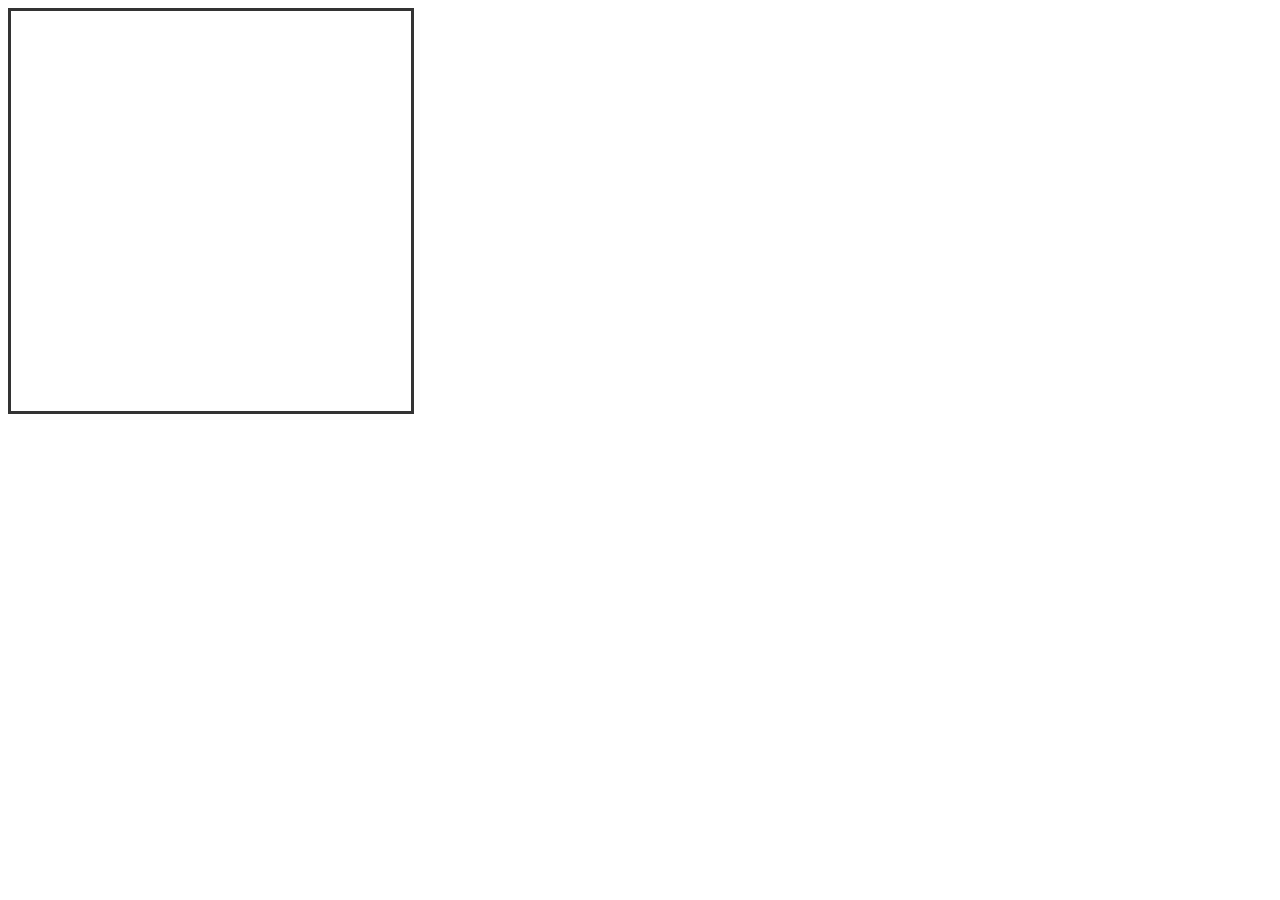
==== www/index.html @ a43bbfcb "initial code for html page" ====
<!DOCTYPE html PUBLIC "-//W3C//DTD XHTML 1.0 Strict//EN"
		"http://www.w3.org/TR/xhtml1/DTD/xhtml1-strict.dtd">
<html lang="en" xml:lang="en" xmlns="http://www.w3.org/1999/xhtml" xmlns:x2="http://www.w3.org/TR/xhtml2" xmlns:role=
"http://www.w3.org/2005/01/wai-rdf/GUIRoleTaxonomy#" xmlns:state="http://www.w3.org/2005/07/aaa">
<!-- this validate fails in the javascript -->
<head>
  <title>jFPS</title>
  <link rel="stylesheet" type="text/css" href="css/jfps.css" />
  <script type="text/javascript" src="js/vvwlibrary.js"></script>
  <script type="text/javascript">
	var vendors = ['webkit', 'moz'];
	for(var x = 0; x < vendors.length && !window.requestAnimationFrame; ++x) {
		window.requestAnimationFrame = window[vendors[x]+'RequestAnimationFrame'];
		window.cancelAnimationFrame =
		  window[vendors[x]+'CancelAnimationFrame'] || window[vendors[x]+'CancelRequestAnimationFrame'];
	}

	var canvas = document.getElementById('canvas'),
		cw = canvas.width,
		ch = canvas.height,
		cx = null,
		fps = 30,
		bX = 30,
		bY = 30,
		mX = 10,
		mY = 20,
		interval     =    1000/fps,
		lastTime     =    (new Date()).getTime(),
		currentTime  =    0,
		delta = 0;

	function gameLoop() {
		window.requestAnimationFrame(gameLoop);

		currentTime = (new Date()).getTime();
		delta = (currentTime-lastTime);

		if(delta > interval) {

			cx.clearRect(0,0,cw,cw);

			cx.beginPath();
			cx.fillStyle = 'red';
			cx.arc(bX, bY, 20, 0, Math.PI * 360);
			cx.fill();
			if(bX >= cw || bX <= 0) { mX*=-1; }
			if(bY >= ch || bY <= 0) { mY*=-1; }

			bX+=mX;
			bY+=mY;

			lastTime = currentTime - (delta % interval);
		}
	}

	if (typeof (canvas.getContext) !== undefined) {
		cx = canvas.getContext('2d');

		gameLoop();
	}
  </script>
</head>

<body>
  <canvas id="canvas" width="400" height="400"></canvas>
</body>
---- www/css/jfps.css ----
canvas {
    border: 3px solid #333;
}
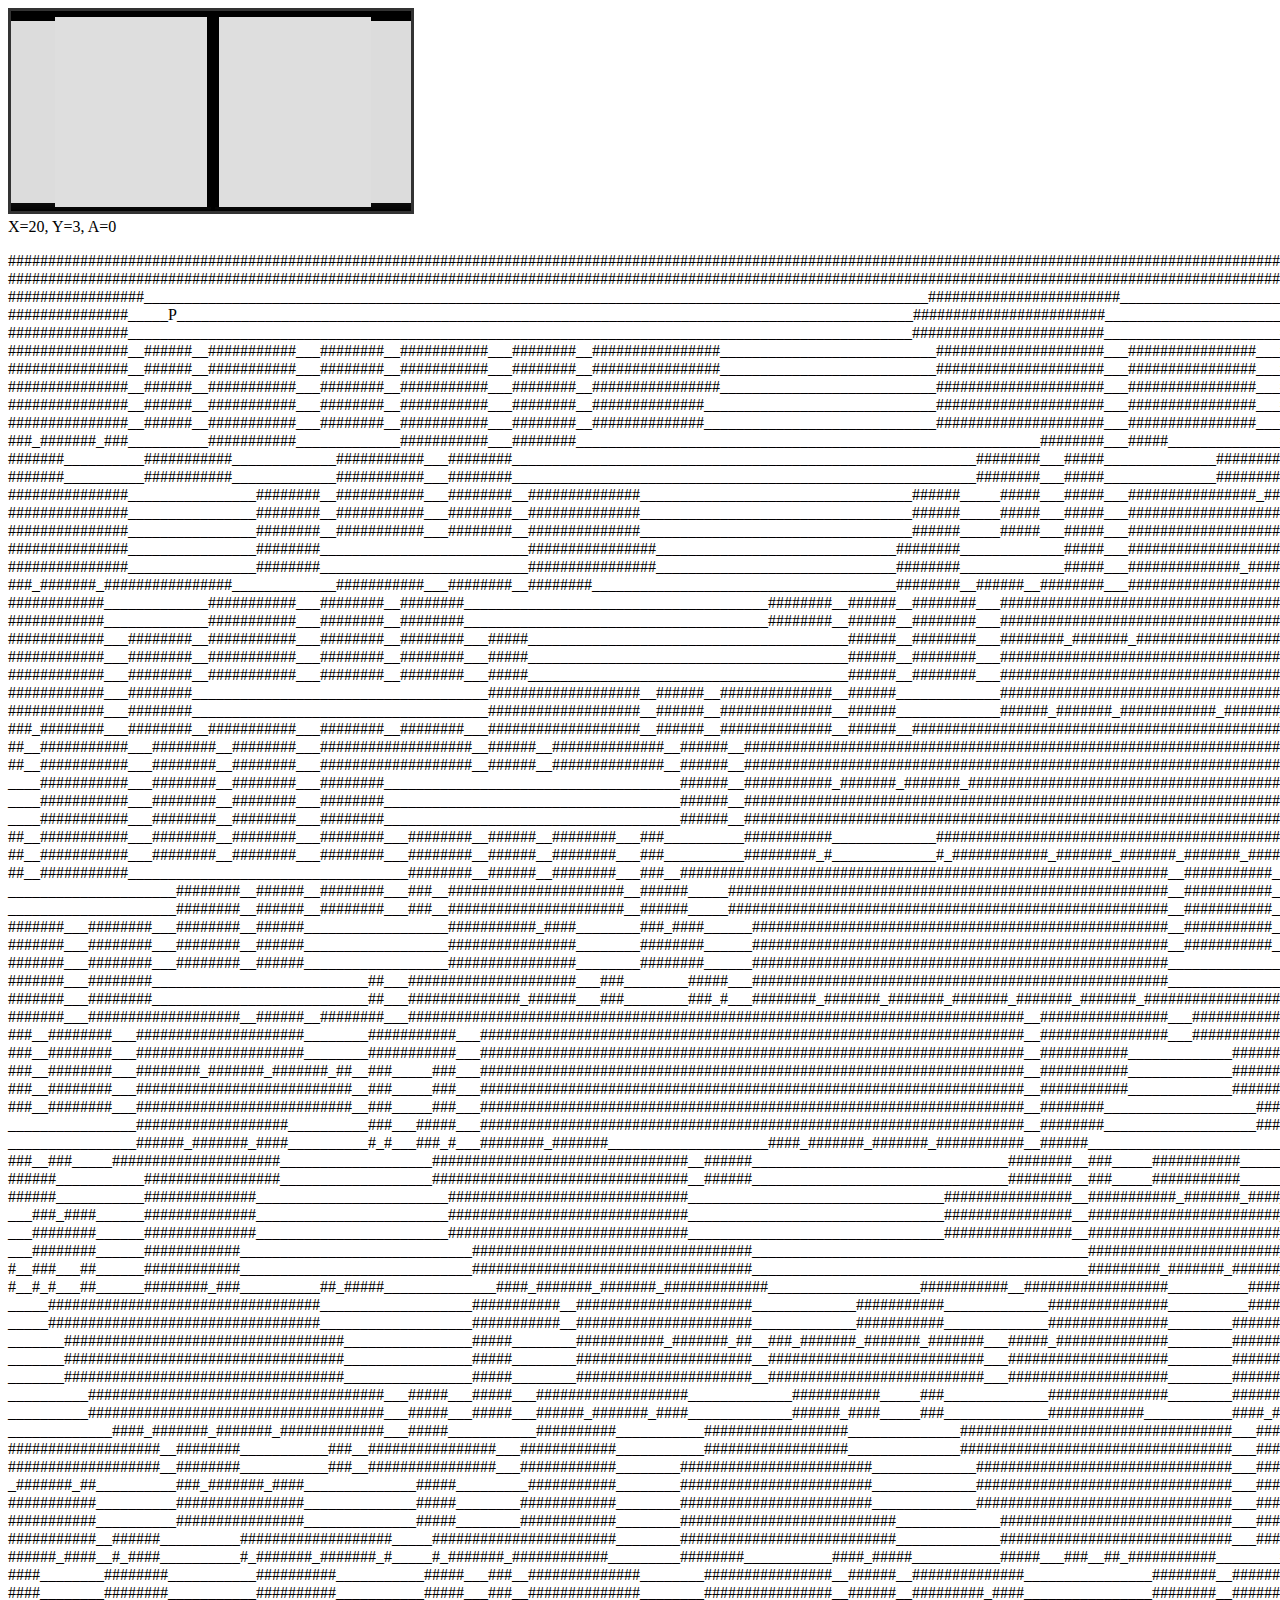
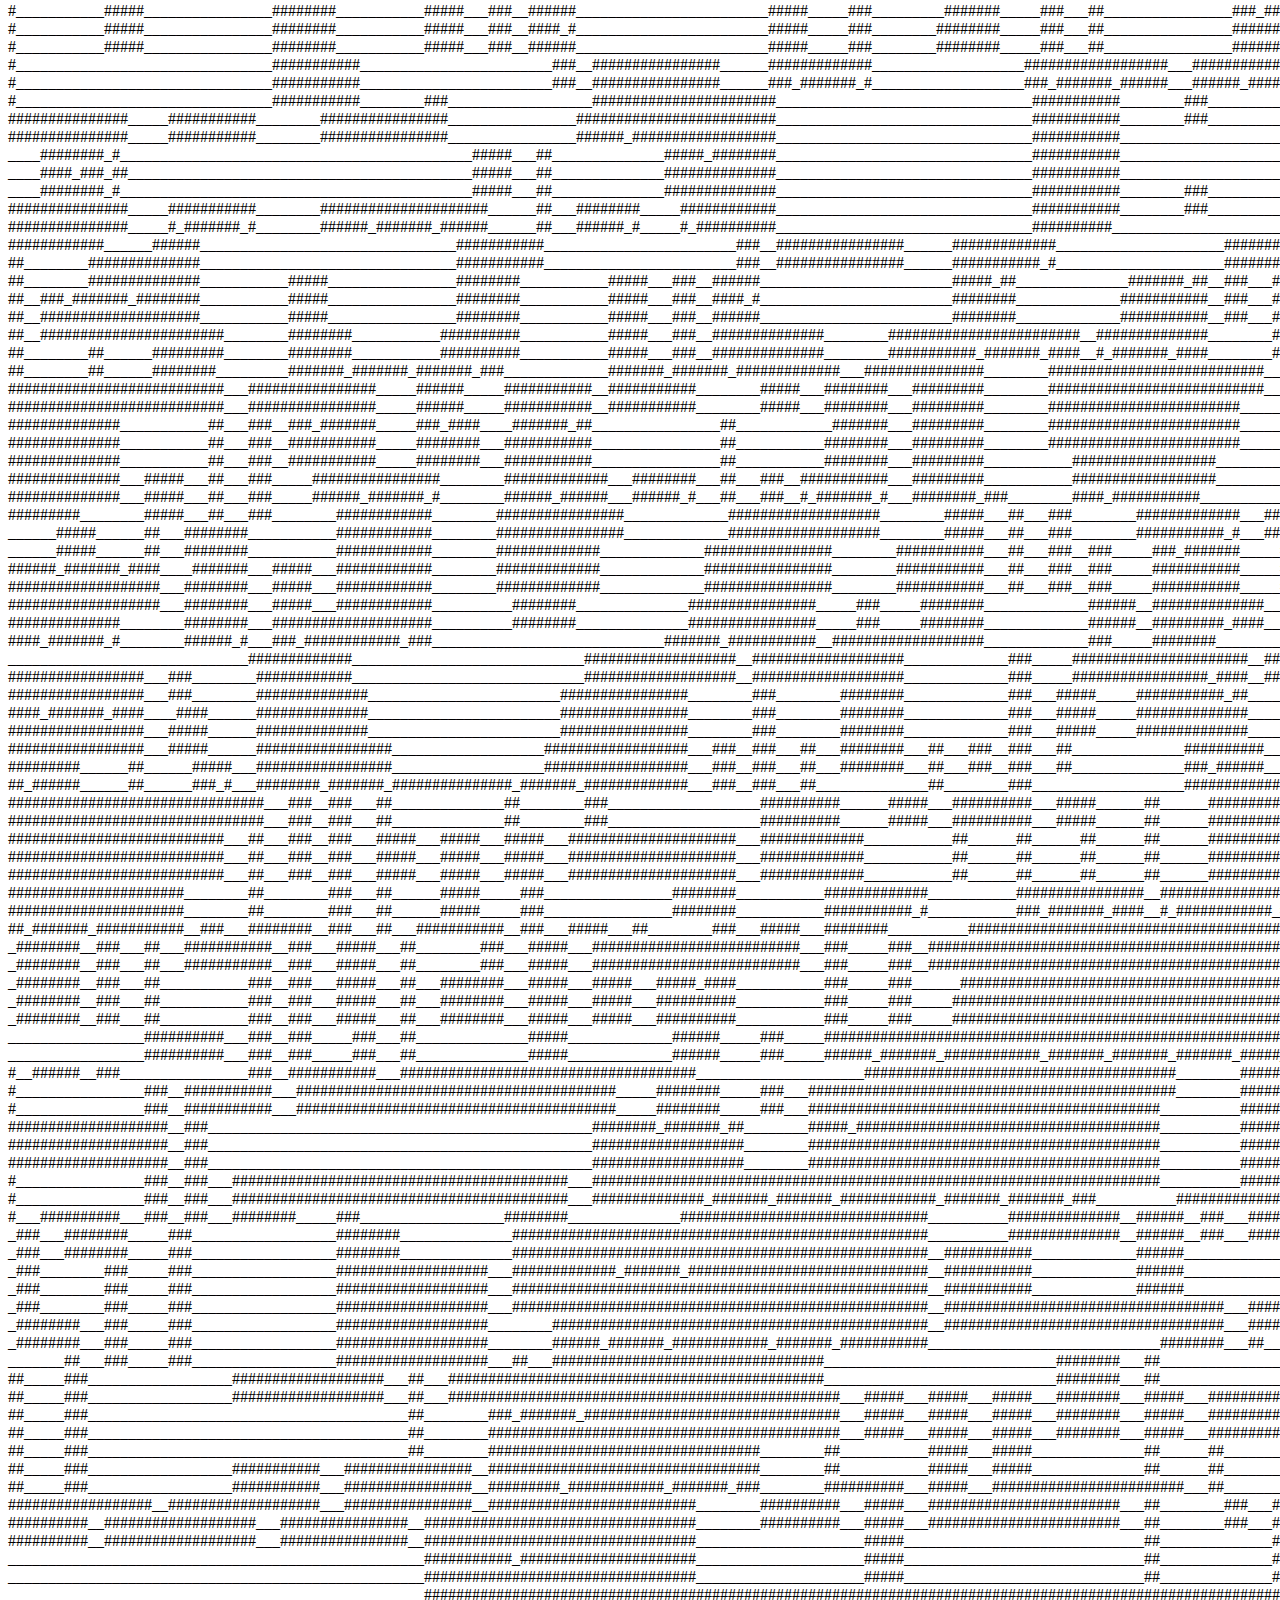
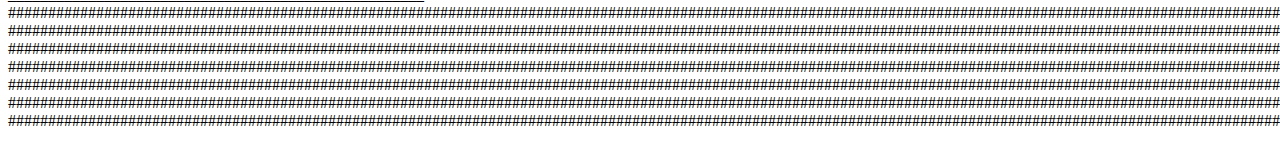
==== commit 56e73ed2: "Actually working" ====
--- a/www/index.html
+++ b/www/index.html
@@ -6,28 +6,77 @@
 <head>
   <title>jFPS</title>
   <link rel="stylesheet" type="text/css" href="css/jfps.css" />
-  <script type="text/javascript" src="js/vvwlibrary.js"></script>
+  <script type="text/javascript" src="js/jfps.js"></script>
+  <script type="text/javascript" src="js/map0.js"></script>
+  <script type="text/javascript" src="js/map1.js"></script>
+</head>
+
+<body>
+  <canvas id="canvas" width="400" height="200"></canvas>
+  <div id="stats">Initializing</div>
+  <p id="map" style="font-family: "Lucida Console", Monaco, monospace"></p>
   <script type="text/javascript">
+  /* Original source
+  https://github.com/OneLoneCoder/videos/blob/master/OneLoneCoder_CommandLineFPS.cpp
+  */
 	var vendors = ['webkit', 'moz'];
+	var canvas = document.getElementById("canvas");
+	var divStats = document.getElementById("stats");
+	var divMap = document.getElementById("map");
+	
+	var fPlayerA = 0.0;			// Player Start Rotation
+	var fFOV = 3.14159 / 4.0;	// Field of View
+	var fDepth = 16.0;			// Maximum rendering distance
+	var fSpeed = 0.01;			// Walking Speed
+	
+	// Create Map of world space # = wall block, . = space
+	var map = map0;
+	var nMapWidth = map0Width;				// World Dimensions
+	var nMapHeight = map0Height;
+	var fPlayerX = map0PlayerX;			// Player Start Position
+	var fPlayerY = map0PlayerY;
+/*
+	var fPlayerX = 14.7;			// Player Start Position
+	var fPlayerY = 5.09;
+	var map = "";
+	var nMapWidth = 16;				// World Dimensions
+	var nMapHeight = 16;
+	map += "#########       ";
+	map += "#               ";
+	map += "#       ########";
+	map += "#              #";
+	map += "#      ##      #";
+	map += "#      ##      #";
+	map += "#              #";
+	map += "###            #";
+	map += "##             #";
+	map += "#      ####  ###";
+	map += "#      #       #";
+	map += "#      #       #";
+	map += "#              #";
+	map += "#      #########";
+	map += "#              #";
+	map += "################";
+*/
 	for(var x = 0; x < vendors.length && !window.requestAnimationFrame; ++x) {
 		window.requestAnimationFrame = window[vendors[x]+'RequestAnimationFrame'];
 		window.cancelAnimationFrame =
 		  window[vendors[x]+'CancelAnimationFrame'] || window[vendors[x]+'CancelRequestAnimationFrame'];
 	}
 
-	var canvas = document.getElementById('canvas'),
-		cw = canvas.width,
+	var cw = canvas.width,
 		ch = canvas.height,
 		cx = null,
 		fps = 30,
-		bX = 30,
-		bY = 30,
-		mX = 10,
-		mY = 20,
-		interval     =    1000/fps,
+		fElapsedTime =    1000/fps,
 		lastTime     =    (new Date()).getTime(),
 		currentTime  =    0,
 		delta = 0;
+	var nScreenWidth = 100;			// Console Screen Size X (columns)
+	var nScreenHeight = 100;			// Console Screen Size Y (rows)
+	var blockSizeX = cw / nScreenWidth;
+	var blockSizeY = ch / nScreenHeight;
+
 
 	function gameLoop() {
 		window.requestAnimationFrame(gameLoop);
@@ -35,32 +84,210 @@
 		currentTime = (new Date()).getTime();
 		delta = (currentTime-lastTime);
 
-		if(delta > interval) {
-
+		if(delta > fElapsedTime) {
 			cx.clearRect(0,0,cw,cw);
-
-			cx.beginPath();
-			cx.fillStyle = 'red';
-			cx.arc(bX, bY, 20, 0, Math.PI * 360);
-			cx.fill();
-			if(bX >= cw || bX <= 0) { mX*=-1; }
-			if(bY >= ch || bY <= 0) { mY*=-1; }
-
-			bX+=mX;
-			bY+=mY;
-
-			lastTime = currentTime - (delta % interval);
+			// draw
+
+			for (var x = 0; x < nScreenWidth; x++)
+			{
+				// For each column, calculate the projected ray angle into world space
+				var fRayAngle = (fPlayerA - fFOV/2.0) + (x / nScreenWidth) * fFOV;
+
+				// Find distance to wall
+				var fStepSize = 0.1;		  // Increment size for ray casting, decrease to increase										
+				var fDistanceToWall = 0.0; //                                      resolution
+
+				var bHitWall = false;		// Set when ray hits wall block
+				var bBoundary = false;		// Set when ray hits boundary between two wall blocks
+
+				var fEyeX = Math.sin(fRayAngle); // Unit vector for ray in player space
+				var fEyeY = Math.cos(fRayAngle);
+
+				// Incrementally cast ray from player, along ray angle, testing for 
+				// intersection with a block
+				while (!bHitWall && fDistanceToWall < fDepth)
+				{
+					fDistanceToWall += fStepSize;
+					var nTestX = Math.floor(fPlayerX + fEyeX * fDistanceToWall);
+					var nTestY = Math.floor(fPlayerY + fEyeY * fDistanceToWall);
+					
+					// Test if ray is out of bounds
+					if (nTestX < 0 || nTestX >= nMapWidth || nTestY < 0 || nTestY >= nMapHeight)
+					{
+						bHitWall = true;			// Just set distance to maximum depth
+						fDistanceToWall = fDepth;
+					}
+					else
+					{
+						// Ray is inbounds so test to see if the ray cell is a wall block
+						if(map.charAt(nTestY * nMapWidth + nTestX) != ' ')
+						{
+							// Ray has hit wall
+							bHitWall = true;
+
+							// To highlight tile boundaries, cast a ray from each corner
+							// of the tile, to the player. The more coincident this ray
+							// is to the rendering ray, the closer we are to a tile 
+							// boundary, which we'll shade to add detail to the walls
+							var p = [];
+
+							// Test each corner of hit tile, storing the distance from
+							// the player, and the calculated dot product of the two rays
+							var totalVectors = 0;
+							for (var tx = 0; tx < 2; tx++)
+								for (var ty = 0; ty < 2; ty++)
+								{
+									// Angle of corner to eye
+									var vy = nTestY + ty - fPlayerY;
+									var vx = nTestX + tx - fPlayerX;
+									var d = Math.sqrt(vx*vx + vy*vy); 
+									var dot = (fEyeX * vx / d) + (fEyeY * vy / d);
+									p[totalVectors] = [d, dot];
+									totalVectors++;
+								}
+
+							// Sort Pairs from closest to farthest
+							p.sort(function(a, b) {
+								return a[0] - b[0];
+							});
+			//				sort(p.begin(), p.end(), [](const pair<float, float> &left, const pair<float, float> &right) {return left.first < right.first; });
+							
+							// First two/three are closest (we will never see all four)
+							var fBound = 0.01;
+							if (Math.acos(p[0][1]) < fBound) bBoundary = true;
+							if (Math.acos(p[1][1]) < fBound) bBoundary = true;
+							if (Math.acos(p[2][1]) < fBound) bBoundary = true;
+						}
+					}
+				}
+			
+				// Calculate distance to ceiling and floor
+				var nCeiling = (nScreenHeight/2.0) - nScreenHeight / (fDistanceToWall);
+				var nFloor = nScreenHeight - nCeiling;
+
+				// Shader walls based on distance
+				var nShade = '#FFFFFF';
+				if (fDistanceToWall > fDepth) {
+					nShade = 0;	// Out of range
+				}
+				else 
+				{
+					nShade = (1.0 - (fDistanceToWall / fDepth)) * 255;
+				}
+
+				if (bBoundary)		nShade = '#000000'; // Black it out
+				
+				for (var y = 0; y < nScreenHeight; y++)
+				{
+					// Each Row
+					if(y <= nCeiling) {
+						cx.fillStyle = '#000000';
+					} else if(y > nCeiling && y <= nFloor) {
+						cx.fillStyle = "rgb("+nShade+","+nShade+","+nShade+")";
+					}
+					else // Floor
+					{				
+						// Shade floor based on distance
+						var b = 1.0 - ((y -nScreenHeight/2.0) / (nScreenHeight / 2.0));
+						nShade = 0.5 + (b * 0.5) * 255;
+						cx.fillStyle = "rgb("+nShade+","+nShade+","+nShade+")";
+					}
+					//cx.fillRect(x, y, blockSizeX, blockSizeY);
+					cx.fillRect(x * blockSizeX, y * blockSizeY, blockSizeX, blockSizeY);
+				}
+			}
+
+			// Display Stats
+			//swprintf_s(screen, 40, L"X=%3.2f, Y=%3.2f, A=%3.2f FPS=%3.2f ", fPlayerX, fPlayerY, fPlayerA, 1.0f/fElapsedTime);
+			divStats.innerHTML = "X=" + Math.round(fPlayerX * 100) / 100 + ", Y=" + Math.round(fPlayerY * 100) / 100 + ", A=" + Math.round(fPlayerA * 100) / 100;
+			
+			// Display Map
+			screen = "";
+			nPlayerX = Math.floor(fPlayerX);
+			nPlayerY = Math.floor(fPlayerY);
+			for (var ny = 0; ny < nMapHeight; ny++)
+			{
+				for (var nx = 0; nx < nMapWidth; nx++) 
+				{
+					if(nx == nPlayerX && ny == nPlayerY) {
+						screen += 'P';
+					} else if(map[ny * nMapWidth + nx] != ' ') {
+						screen += '#';//map[ny * nMapWidth + nx];
+					} else {
+						screen += '_';
+					}
+				}
+				screen += "<br />";
+			}
+
+			// Display Frame
+			//screen[nScreenWidth * nScreenHeight - 1] = '\0';
+			divMap.innerHTML = screen;
+		
+			lastTime = currentTime - (delta % fElapsedTime);
 		}
 	}
 
+	document.addEventListener("keypress", function(event) {
+		switch(event.keyCode) {
+		case 97://'a':
+			// left
+			fPlayerA += (fSpeed * 5);// * fElapsedTime;
+			break;
+		case 100://'d':
+			// right
+			fPlayerA -= (fSpeed * 5);// * fElapsedTime;
+			break;
+		case 119://'w':
+			// up
+			fPlayerX += Math.sin(fPlayerA) * fSpeed * fElapsedTime;
+			fPlayerY += Math.cos(fPlayerA) * fSpeed * fElapsedTime;
+			if(map.charAt(Math.floor(fPlayerY) * nMapWidth + Math.floor(fPlayerX)) != ' ')
+			{
+				fPlayerX -= Math.sin(fPlayerA) * fSpeed * fElapsedTime;
+				fPlayerY -= Math.cos(fPlayerA) * fSpeed * fElapsedTime;
+			}
+			break;
+		case 115://'s':
+			// down
+			fPlayerX -= Math.sin(fPlayerA) * fSpeed * fElapsedTime;
+			fPlayerY -= Math.cos(fPlayerA) * fSpeed * fElapsedTime;
+			if(map.charAt(Math.floor(fPlayerY) * nMapWidth + Math.floor(fPlayerX)) != ' ')
+			{
+				fPlayerX += Math.sin(fPlayerA) * fSpeed * fElapsedTime;
+				fPlayerY += Math.cos(fPlayerA) * fSpeed * fElapsedTime;
+			}
+			break;
+		case 32:
+			// Space - fire
+			break;
+		case 122:
+			// Z - strafe left
+			fPlayerX -= Math.sin(fPlayerA) * fSpeed * fElapsedTime;;
+			fPlayerY += Math.cos(fPlayerA) * fSpeed * fElapsedTime;;
+			if(map.charAt(Math.floor(fPlayerY) * nMapWidth + Math.floor(fPlayerX)) != ' ')
+			{
+				fPlayerX += Math.sin(fPlayerA) * fSpeed * fElapsedTime;;
+				fPlayerY -= Math.cos(fPlayerA) * fSpeed * fElapsedTime;;
+			}
+			break;
+		case 120:
+			// x - strafe right
+			fPlayerX += Math.sin(fPlayerA) * fSpeed * fElapsedTime;;
+			fPlayerY -= Math.cos(fPlayerA) * fSpeed * fElapsedTime;;
+			if(map.charAt(Math.floor(fPlayerY) * nMapWidth + Math.floor(fPlayerX)) != ' ')
+			{
+				fPlayerX -= Math.sin(fPlayerA) * fSpeed * fElapsedTime;;
+				fPlayerY += Math.cos(fPlayerA) * fSpeed * fElapsedTime;;
+			}
+			break;
+		}
+	})
+	
 	if (typeof (canvas.getContext) !== undefined) {
 		cx = canvas.getContext('2d');
 
 		gameLoop();
 	}
   </script>
-</head>
-
-<body>
-  <canvas id="canvas" width="400" height="400"></canvas>
 </body>